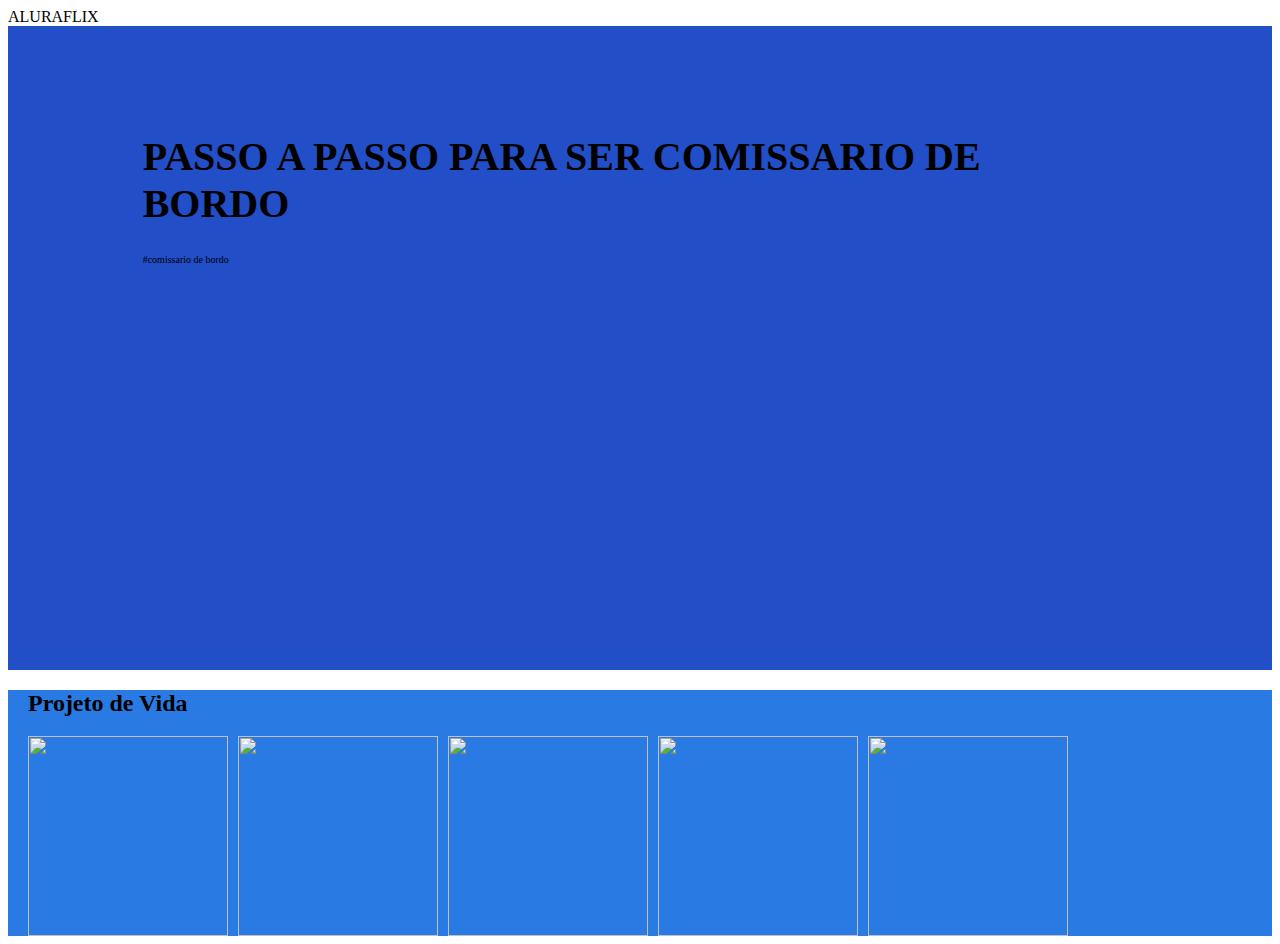
==== index.html @ 64a1a766 "Primeira versão do codigo" ====
<html lang="pt-br">

<head>
    <link rel="stylesheet" href="style.css"/>
    <link rel="preconnect" href="https://fonts.googleapis.com">

<body>

    <hadader>ALURAFLIX</hadader>


    <section class="chamada">
    <div>
    <div class="chamada-texto">
    <h1>PASSO A PASSO PARA SER COMISSARIO DE BORDO</h1>
    <p>#comissario de bordo</p>

<div>

    <iframe width="560" height="315" src="https://www.youtube.com/embed/0loKBNZuswE?si=DkRf5GCVfObXS9d8" title="YouTube video player" frameborder="0" allow="accelerometer; autoplay; clipboard-write; encrypted-media; gyroscope; picture-in-picture; web-share" referrerpolicy="strict-origin-when-cross-origin" allowfullscreen></iframe>
</div>
    </div>

</section>

<section class="categoria">
    <h2>Projeto de Vida</h2>
    <div class="categoria-videos">
        <a href="https://www.youtube.com/watch?v=bQqDW7_8IQw" >
        <img src="https://img.youtube.com/vi/bQqDW7_8IQw/maxresdefault.jpg" />
    </a>
    <a href="https://www.youtube.com/watch?v=bQqDW7_8IQw" >
        <img src="https://img.youtube.com/vi/MEiE1A8Xn4o/maxresdefault.jpg" />
    </a>
    <a href="https://www.youtube.com/watch?v=bQqDW7_8IQw" >
        <img src="https://img.youtube.com/vi/aorgt4VHOmY/maxresdefault.jpg" />
    </a>
    <a href="https://www.youtube.com/watch?v=bQqDW7_8IQw" >
    <img src="https://img.youtube.com/vi/GOLZd3xxqRU/maxresdefault.jpg" />
    </a>
    <a href="https://www.youtube.com/watch?v=bQqDW7_8IQw" >
        <img src="https://img.youtube.com/vi/h3GMZF4RMx0/maxresdefault.jpg" />
    </a>
    </div>
</section>
    <body>
---- style.css ----
header{
    border: solid 2xp rgb(156, 193, 241);

    border: solid 2xp rgb(53, 72, 97);
    padding: 20px;
font-size: 32px;
color: rgb(127, 177, 243);
} 
section { 
    background: rgb(42, 122, 228)
}

.chamada {
    background: rgb(34, 78, 199);
    padding-bottom: 80px;
    padding-top: 80px;
    padding-top: 80px;
    display: flex;
    justify-content: center;
}

.chamada-texto{
    margin-right: 5%;
} 
h1 {
    font-size: 40px;
}


p {
    font-size: 10;
}
img {
    height: 200px;
}

.categoria-videos {
    display: flex;
    overflow-x: auto;
    gap: 10px;
}

section {
    padding-left: 20px;
    padding-right: 20px;
}

.categoria-videos {
    display: flex;
    overflow-x: auto;
    gap: 10px;
}

.categoria {
    padding-left: 20px;
    padding-right: 20px;
}
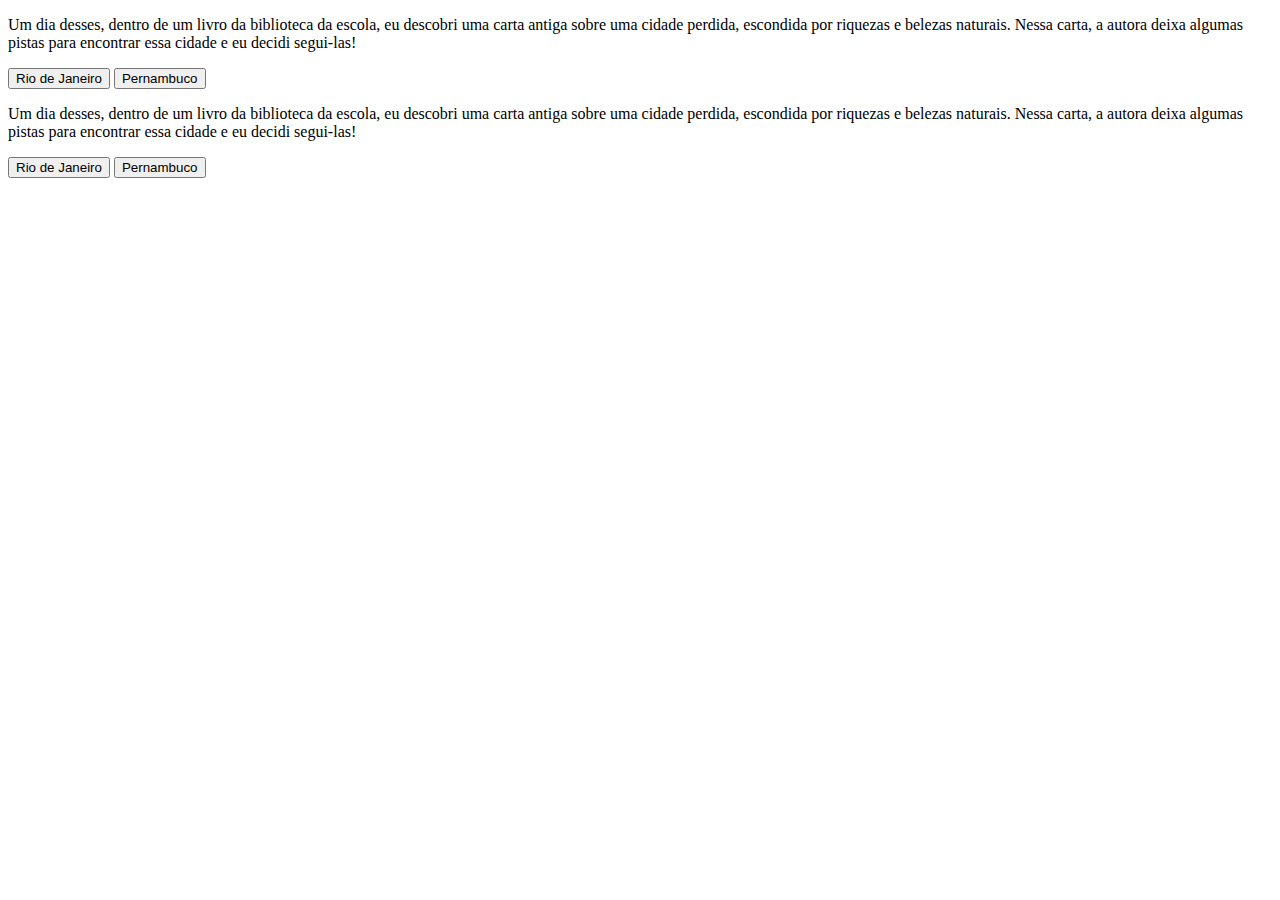
==== commit 91de721f: "2 parte 2" ====
--- a/index.html
+++ b/index.html
@@ -1,46 +1,28 @@
-<html lang="pt-br">
-
+<!DOCTYPE html>
+<html lang="pt-BR">
 <head>
-    <link rel="stylesheet" href="style.css"/>
+    <meta charset="UTF-8">
+    <meta name="viewport" content="width=device-width, initial-scale=1.0">
+    <link real="stilesheet" href="stile.css">
     <link rel="preconnect" href="https://fonts.googleapis.com">
-
+    <link rel="preconnect" href="https://fonts.gstatic.com" crossorigin>
+    <link href="https://fonts.googleapis.com/css2?family=SUSE:wght@100..800&display=swap" rel="stylesheet">
+    <title>Em busca da cidade perdida</title>
+</head>
 <body>
-
-    <hadader>ALURAFLIX</hadader>
-
-
-    <section class="chamada">
-    <div>
-    <div class="chamada-texto">
-    <h1>PASSO A PASSO PARA SER COMISSARIO DE BORDO</h1>
-    <p>#comissario de bordo</p>
-
-<div>
-
-    <iframe width="560" height="315" src="https://www.youtube.com/embed/0loKBNZuswE?si=DkRf5GCVfObXS9d8" title="YouTube video player" frameborder="0" allow="accelerometer; autoplay; clipboard-write; encrypted-media; gyroscope; picture-in-picture; web-share" referrerpolicy="strict-origin-when-cross-origin" allowfullscreen></iframe>
+    <main>
+        <div class="passo ativo" id="passo-0">
+            <p>Um dia desses, dentro de um livro da biblioteca da escola, eu descobri uma carta antiga sobre uma cidade perdida, escondida por riquezas e belezas naturais. Nessa carta, a autora deixa algumas pistas para encontrar essa cidade e eu decidi segui-las!</p>
+            <button class="btn-proximo" data-proximo="1">Rio de Janeiro</button>
+            <button class="btn-proximo" data-proximo="2">Pernambuco</button>
+    </div>
+    <div class="passo ativo" id="passo-1">
+        <p>Um dia desses, dentro de um livro da biblioteca da escola, eu descobri uma carta antiga sobre uma cidade perdida, escondida por riquezas e belezas naturais. Nessa carta, a autora deixa algumas pistas para encontrar essa cidade e eu decidi segui-las!</p>
+        <button class="btn-proximo" data-proximo="1">Rio de Janeiro</button>
+        <button class="btn-proximo" data-proximo="2">Pernambuco</button>
 </div>
-    </div>
-
-</section>
-
-<section class="categoria">
-    <h2>Projeto de Vida</h2>
-    <div class="categoria-videos">
-        <a href="https://www.youtube.com/watch?v=bQqDW7_8IQw" >
-        <img src="https://img.youtube.com/vi/bQqDW7_8IQw/maxresdefault.jpg" />
-    </a>
-    <a href="https://www.youtube.com/watch?v=bQqDW7_8IQw" >
-        <img src="https://img.youtube.com/vi/MEiE1A8Xn4o/maxresdefault.jpg" />
-    </a>
-    <a href="https://www.youtube.com/watch?v=bQqDW7_8IQw" >
-        <img src="https://img.youtube.com/vi/aorgt4VHOmY/maxresdefault.jpg" />
-    </a>
-    <a href="https://www.youtube.com/watch?v=bQqDW7_8IQw" >
-    <img src="https://img.youtube.com/vi/GOLZd3xxqRU/maxresdefault.jpg" />
-    </a>
-    <a href="https://www.youtube.com/watch?v=bQqDW7_8IQw" >
-        <img src="https://img.youtube.com/vi/h3GMZF4RMx0/maxresdefault.jpg" />
-    </a>
-    </div>
-</section>
-    <body>+    </main>
+    <script src="script.js"></script>
+</body>
+</html>
+<div class="passo ativo" id="passo-0">